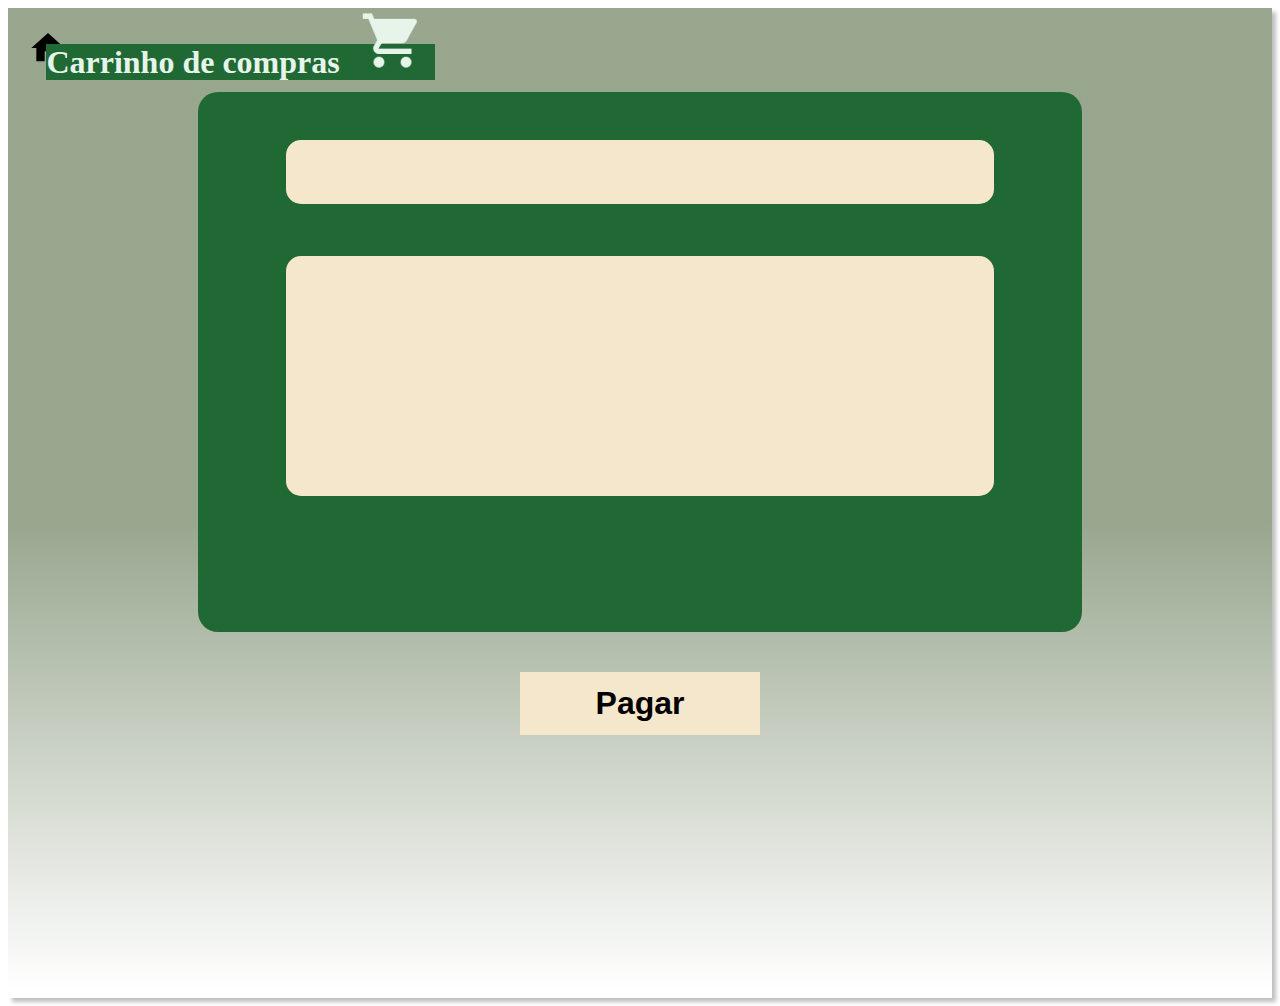
==== compra.html @ 04fcfcbe "sitefarmacia" ====
<!DOCTYPE html>
<html lang="pt-br" class="" class="">
  <head>
    <meta charset="utf-8">
    <meta name="viewport" content="width=device-width, initial-scale=1, shrink-to-fit=no">
    <link rel="icon" href="img/Pill.png" type="image/png">
    <link rel="stylesheet" href="css/stylecarrinho.css">
    <link rel="stylesheet" href="https://stackpath.bootstrapcdn.com/bootstrap/4.1.3/css/bootstrap.min.css" integrity="sha384-MCw98/SFnGE8fJT3GXwEOngsV7Zt27NXFoaoApmYm81iuXoPkFOJwJ8ERdknLPMO" crossorigin="anonymous">
    <title>Login</title>
  </head>
  <body class="body">
<main>
    <div class="container" id="bug">
        <div class="row">
          <div class="col">
          <div id="home">
            <button id="home" onclick="window.location.href='index.html'">
            </button>
          </div>
            <span id="badge" class="badge badge-success d-flex justify-content-center align-items-center">Carrinho de compras<img id="img" src="img/Shopping Cart.png"></span>
            <div id="conteudo">
                <div class="caixap">

                </div>
                <div class="caixag"></div>
            </div>
            <button type="submit" class="btn btn-primary btn-lg move-btn">Pagar</button>
        </main>
    </body>
  <script src="https://code.jquery.com/jquery-3.3.1.slim.min.js" integrity="sha384-q8i/X+965DzO0rT7abK41JStQIAqVgRVzpbzo5smXKp4YfRvH+8abtTE1Pi6jizo" crossorigin="anonymous"></script>
  <script src="https://cdnjs.cloudflare.com/ajax/libs/popper.js/1.14.3/umd/popper.min.js" integrity="sha384-ZMP7rVo3mIykV+2+9J3UJ46jBk0WLaUAdn689aCwoqbBJiSnjAK/l8WvCWPIPm49" crossorigin="anonymous"></script>
  <script src="https://stackpath.bootstrapcdn.com/bootstrap/4.1.3/js/bootstrap.min.js" integrity="sha384-ChfqqxuZUCnJSK3+MXmPNIyE6ZbWh2IMqE241rYiqJxyMiZ6OW/JmZQ5stwEULTy" crossorigin="anonymous"></script>
  <script src="script.js"></script>
</html>
---- css/stylecarrinho.css ----
:root{
    --back-color: #fff;
    --badge-color:#206934;
    --text-color: black;
    --geral-color: #F5E7CC;
    --background-color: linear-gradient(180deg, rgba(52, 79, 32, 0.5) 52.1%, rgba(52, 79, 32, 0.5) 52.1%, rgba(255, 255, 255, 0.5) 99.17%);
    --home-button: url(../svg/home.svg);
}

.dark{
    --back-color: #2E2E2E;
    --badge-color:#206934;
    --text-color: white;
    --geral-color: #F5E7CC;
    --background-color: linear-gradient(180deg, rgba(52, 79, 32, 0.7) 52.1%, rgba(52, 79, 32, 0.7) 52.1%, rgba(46, 46, 46, 0.7) 99.17%);
    --home-button: url(../svg/homedark.svg);
}

.body {
    background-color: var(--back-color);
}

.container{
    height: 110vh;
    background: var(--background-color); 
    box-shadow: 4px 4px 4px rgba(0, 0, 0, 0.25);
}


#home button {
    width: 40px;
    height: 40px;
    background-color: transparent !important;
    border: 0;
    background-image: var(--home-button);
    margin: 20px;
    cursor: pointer;
    position: absolute;
}
@media (max-width: 767.98px) {
#home {
 margin-bottom: 80px;
}}

#home {
    transition: transform 0.5s;
}

#home:hover {
    transform: translateY(-5px);
}

#home button:active{
    outline: none;
}

#home button:focus {
    outline: none;
}

#badge {
    position: relative;
    width: 13em;
    height: 70px;
    margin-top: 75px;
    margin-left: 3vw;
    margin-bottom: 50px;
    background-color: var(--badge-color);
    font-weight: 700;
    font-size: 32px;
    line-height: 39px;
    color: #E6F4EA;
    align-items: center;
    }

    @media (max-width: 767.98px) {
        #badge {
            margin: auto;
            margin-top: 50px;
            margin-bottom: 30px;
        }}
#img {
    margin-left: 20px;
    margin-right: 10px;
}

#conteudo {
    height: 60vh;
    width: 70%;
    background-color: #206934;
    border-radius: 20px;
    display: block;
    margin: auto;
}

.caixap {
    width: 80%;
    height: 4rem;
    background-color: var(--geral-color);
    border-radius: 15px;
    margin: auto;
    display: block;
    margin-top: 10px;
    position: relative;
    top: 3rem;
    margin-bottom: 100px;
}

.caixag {
    width: 80%;
    height: 15rem;
    background-color: var(--geral-color);
    border-radius: 15px;
    margin: auto;
    display: block;
}

.move-btn {
    position: relative;
    left: 50%;
    transform: translateX(-50%);
    width: 240px;
    height: 63px;
    margin-top: 40px;
    font-style: normal;
    font-weight: 600 !important;
    font-size: 32px !important;
    line-height: 39px;
    color: black !important;
    background-color: var(--geral-color) !important;
    border: none !important;
  }

  .move-btn:hover {
    background-color: #D2C09F !important;
    transition: background-color 0.5s;
}

@media (max-width: 767.98px) {
    #badge {
        margin: auto;
        margin-top: 50px;
        margin-bottom: 30px;
        width: 17rem;
        font-size: 20px;
    }}

    @media (max-width: 767.98px) {
        #img {
            width: 40px;
            height: 40px;
        }}
        @media (max-width: 767.98px) {
        #conteudo {
            height: 55vh;
            width: 85%;

        }}

        @media (max-width: 767.98px) {
            .caixag {
                height: 10rem
            }}
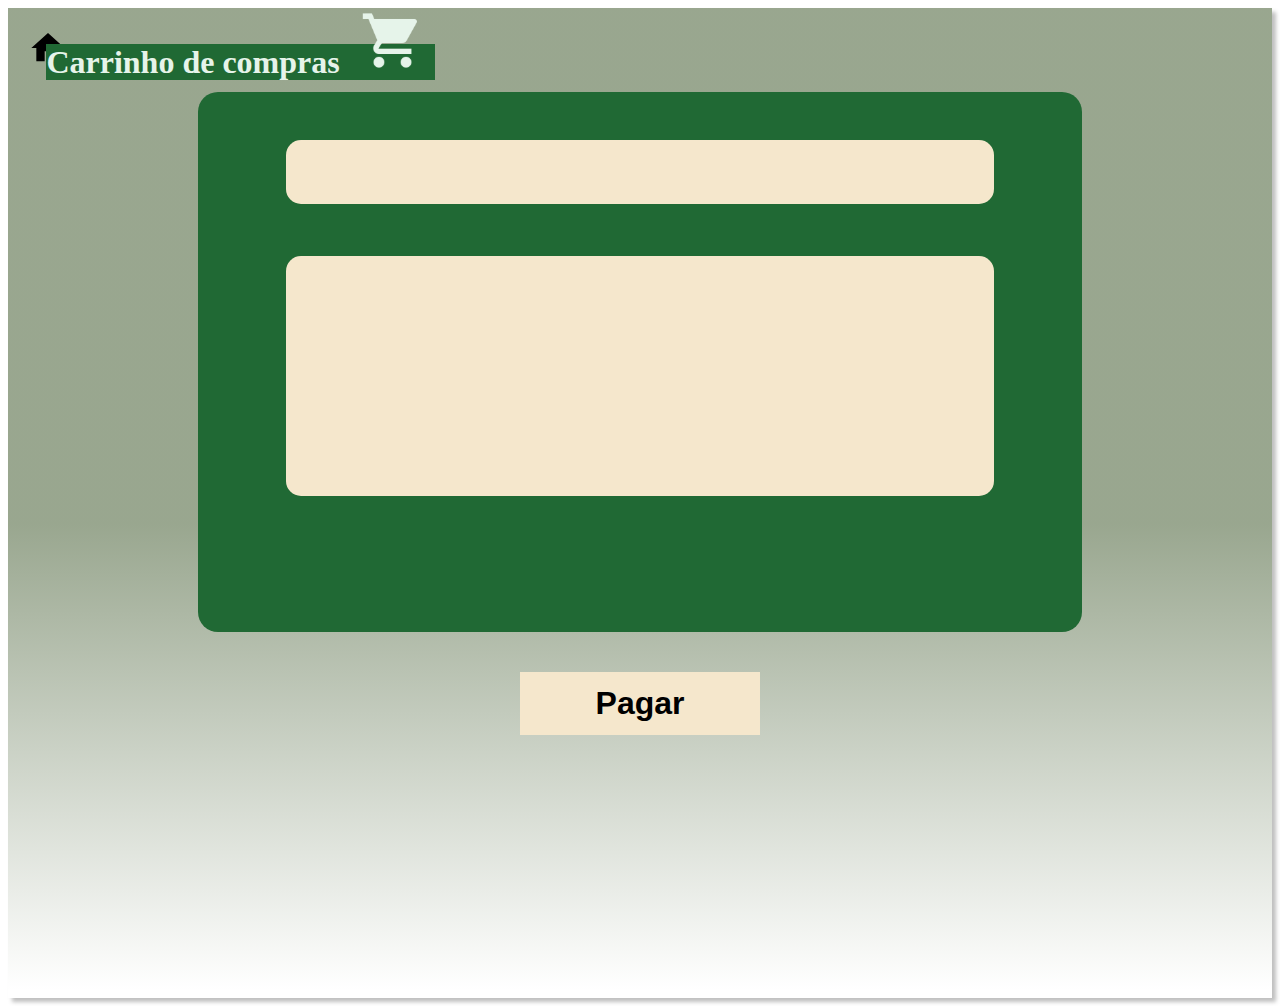
==== commit f549dcb1: "atualização" ====
--- a/compra.html
+++ b/compra.html
@@ -6,7 +6,7 @@
     <link rel="icon" href="img/Pill.png" type="image/png">
     <link rel="stylesheet" href="css/stylecarrinho.css">
     <link rel="stylesheet" href="https://stackpath.bootstrapcdn.com/bootstrap/4.1.3/css/bootstrap.min.css" integrity="sha384-MCw98/SFnGE8fJT3GXwEOngsV7Zt27NXFoaoApmYm81iuXoPkFOJwJ8ERdknLPMO" crossorigin="anonymous">
-    <title>Login</title>
+    <title>Carrinho de compra</title>
   </head>
   <body class="body">
 <main>
@@ -17,7 +17,7 @@
             <button id="home" onclick="window.location.href='index.html'">
             </button>
           </div>
-            <span id="badge" class="badge badge-success d-flex justify-content-center align-items-center">Carrinho de compras<img id="img" src="img/Shopping Cart.png"></span>
+            <span id="badge" class="badge badge-success d-flex justify-content-center align-items-center">Carrinho de compras<img id="img" src="svg/carrinhogrande.svg"></span>
             <div id="conteudo">
                 <div class="caixap">
 
--- a/css/stylecarrinho.css
+++ b/css/stylecarrinho.css
@@ -60,7 +60,7 @@
 
 #badge {
     position: relative;
-    width: 13em;
+    width: 13.5em;
     height: 70px;
     margin-top: 75px;
     margin-left: 3vw;
